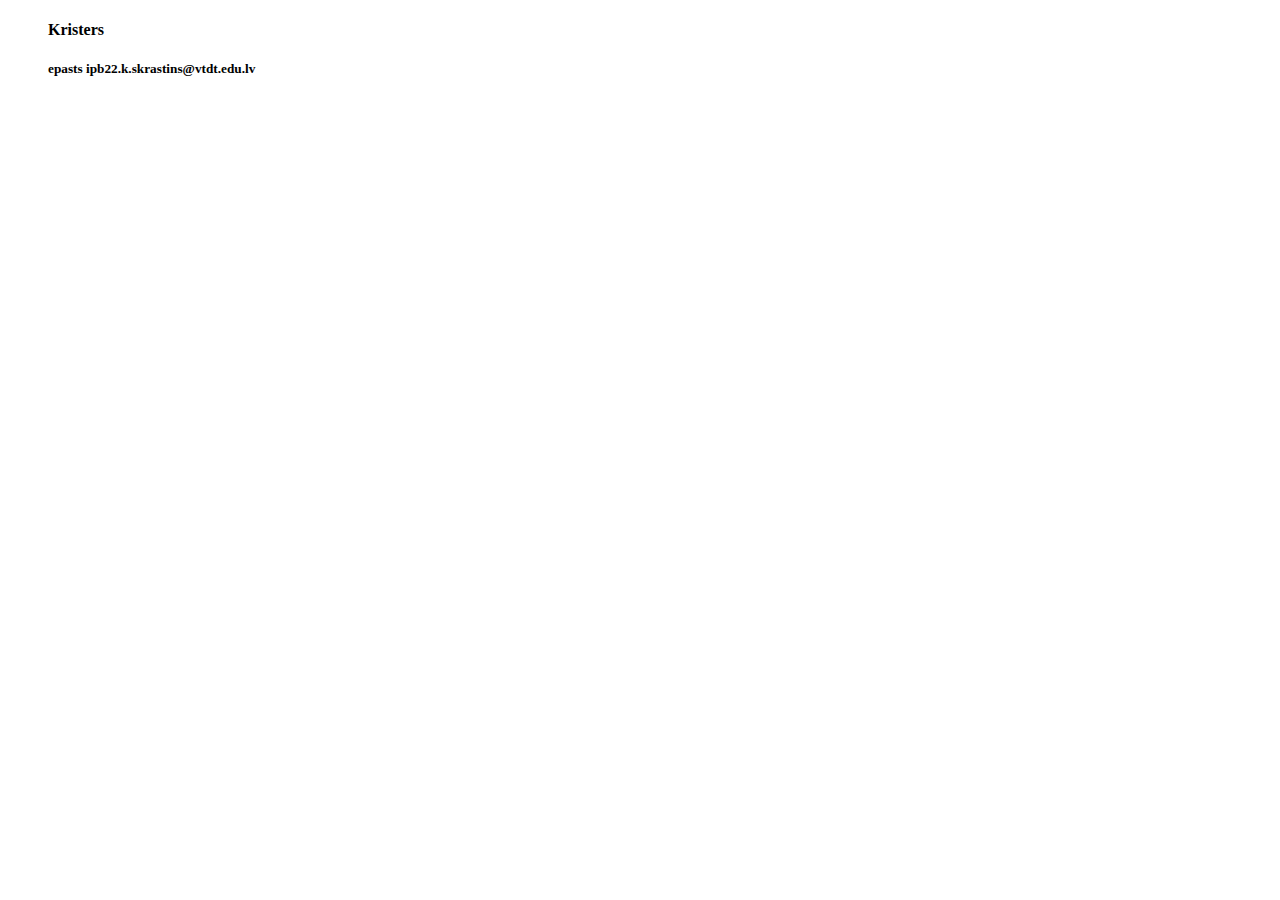
==== kontakti.html @ 280634e4 "ssds" ====
<!DOCTYPE html>
<html lang="en">
<head>
    <meta charset="UTF-8">
    <meta http-equiv="X-UA-Compatible" content="IE=edge">
    <meta name="viewport" content="width=device-width, initial-scale=1.0">
    <title>Kontakti</title>
    <link rel="stylesheet" href="kontakti.css" />
</head>
<body>
    <ul>
    <h4>Kristers</h1>
    <h5>epasts ipb22.k.skrastins@vtdt.edu.lv</h2>
    </ul>
</body>
</html>
---- kontakti.css ----
h1 ,h2 {
    color: rgb(0, 0, 0);
    font-family: Arial, Helvetica, sans-serif;
}
body{
    background-color:white;
}
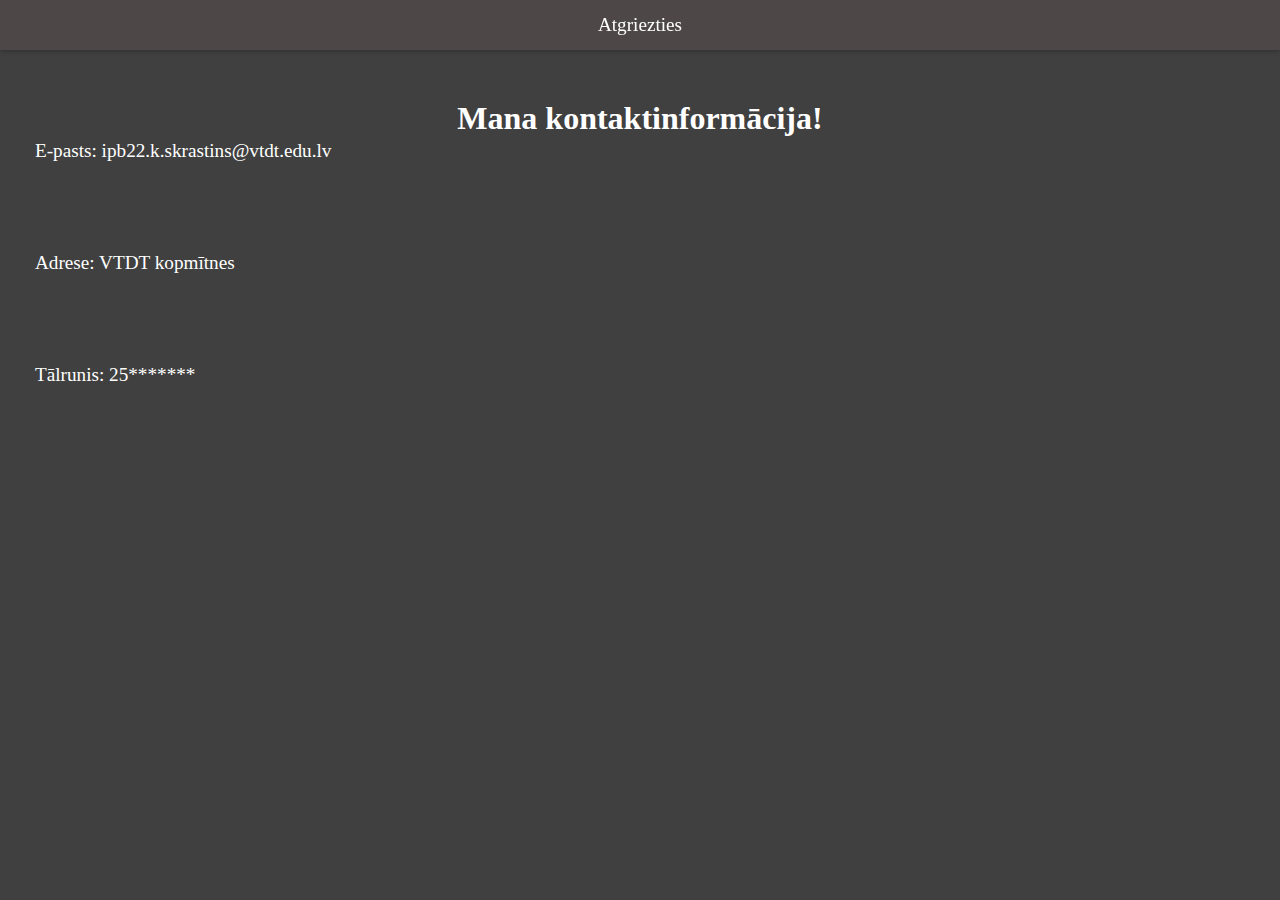
==== commit 83d7aa0b: "Add files via upload" ====
--- a/kontakti.html
+++ b/kontakti.html
@@ -1,16 +1,26 @@
-<!DOCTYPE html>
-<html lang="en">
-<head>
-    <meta charset="UTF-8">
-    <meta http-equiv="X-UA-Compatible" content="IE=edge">
-    <meta name="viewport" content="width=device-width, initial-scale=1.0">
-    <title>Kontakti</title>
-    <link rel="stylesheet" href="kontakti.css" />
-</head>
-<body>
-    <ul>
-    <h4>Kristers</h1>
-    <h5>epasts ipb22.k.skrastins@vtdt.edu.lv</h2>
-    </ul>
-</body>
-</html>+<!DOCTYPE html>
+<html lang="en">
+  <head>
+    <meta charset="UTF-8" />
+    <meta http-equiv="X-UA-Compatible" content="IE=edge" />
+    <meta name="viewport" content="width=device-width, initial-scale=1.0" />
+    <title>Portfolio</title>
+    <link rel="stylesheet" href="kontakti.css" />
+  </head>
+  <body>
+    <h1>Mana kontaktinformācija!</h1>
+    <header>
+      <nav>
+        <ul>
+          <li><a class="active" href="position.html">Atgriezties</a></li>
+        </ul>
+      </nav>
+    </header>
+
+    <div class="contact">
+      <div>E-pasts: ipb22.k.skrastins@vtdt.edu.lv</div>
+      <div>Adrese: VTDT kopmītnes</div>
+      <div>Tālrunis: 25*******</div>
+    </div>
+  </body>
+</html>
--- a/kontakti.css
+++ b/kontakti.css
@@ -1,7 +1,159 @@
-h1 ,h2 {
-    color: rgb(0, 0, 0);
-    font-family: Arial, Helvetica, sans-serif;
-}
-body{
-    background-color:white;
-}+header {
+  background-color: rgb(77, 71, 71);
+  color: white;
+  position: fixed;
+  top: 0;
+  left: 0;
+  width: 100%;
+  z-index: 100;
+  box-shadow: 0 2px 4px rgba(0, 0, 0, 0.2);
+  height: 50px;
+  display: flex;
+  align-items: center;
+  justify-content: center;
+}
+
+nav {
+  display: flex;
+  justify-content: center;
+  align-items: center;
+  height: 68.8px;
+  margin: 0 auto;
+  max-width: 1000px;
+}
+
+ul {
+  list-style-type: none;
+  margin: 0;
+  padding: 0;
+  display: flex;
+  justify-content: space-evenly;
+  align-items: center;
+  width: 100%;
+  height: 100%;
+}
+
+li {
+  transition: transform 0.3s;
+  margin: 0 10px;
+}
+
+li:hover {
+  transform: translateY(-2.5px);
+}
+
+a {
+  text-decoration: none;
+  color: rgb(255, 255, 255);
+  transition: color 0.3s;
+  text-align: center;
+  font-size: 1.2rem;
+  padding: 0.5rem 1rem;
+}
+
+a:hover {
+  color: rgb(156, 170, 135);
+}
+
+.burger {
+  display: none;
+}
+
+.check {
+  display: none;
+}
+body {
+  background-image: linear-gradient(rgba(0, 0, 0, 0.75), rgba(0, 0, 0, 0.75)),
+    url("https://images.unsplash.com/photo-1597655601841-214a4cfe8b2c?ixlib=rb-4.0.3&ixid=MnwxMjA3fDB8MHxzZWFyY2h8Mnx8bW91bnRhaW4lMjBzY2VuZXJ5fGVufDB8fDB8fA%3D%3D&w=1000&q=80");
+  background-size: cover;
+  background-position: center;
+  background-attachment: fixed;
+}
+h1 {
+  text-align: center;
+  margin-top: 100px;
+  color: white;
+}
+.container {
+  display: flex;
+  justify-content: center;
+  align-items: center;
+  flex-wrap: wrap;
+  margin-top: 100px;
+}
+
+.box {
+  width: 200px;
+  height: 200px;
+  margin: 20px;
+  position: relative;
+}
+
+.box:hover .content {
+  opacity: 1;
+  visibility: visible;
+  transform: translateY(0);
+}
+
+.content {
+  position: absolute;
+  top: 50%;
+  left: 50%;
+  transform: translate(-50%, -50%);
+  opacity: 0;
+  visibility: hidden;
+  transition: all 0.3s ease;
+}
+
+.content h2,
+.content p {
+  margin: 0;
+  text-align: center;
+  font-size: 1.2rem;
+  color: white;
+}
+
+.content p {
+  margin-top: 10px;
+}
+
+.box1 {
+  background-color: blue;
+  margin-top: 50%;
+}
+
+.box2 {
+  background-color: green;
+}
+
+.box3 {
+  background-color: red;
+}
+.contact {
+  position: absolute;
+  top: 60px;
+  left: 20px;
+  display: flex;
+  flex-direction: column;
+  align-items: flex-start;
+}
+
+.contact div {
+  background-color: transparent;
+  margin: 5px 0;
+  padding: 5px;
+  color: white;
+  font-size: 1.2rem;
+  transition: opacity 0.3s ease;
+  margin-left: 10px;
+  margin-top: 75px;
+}
+
+.contact div:hover {
+  opacity: 0.8;
+}
+h1 {
+  text-align: center;
+  margin-top: 100px;
+  color: white;
+}
